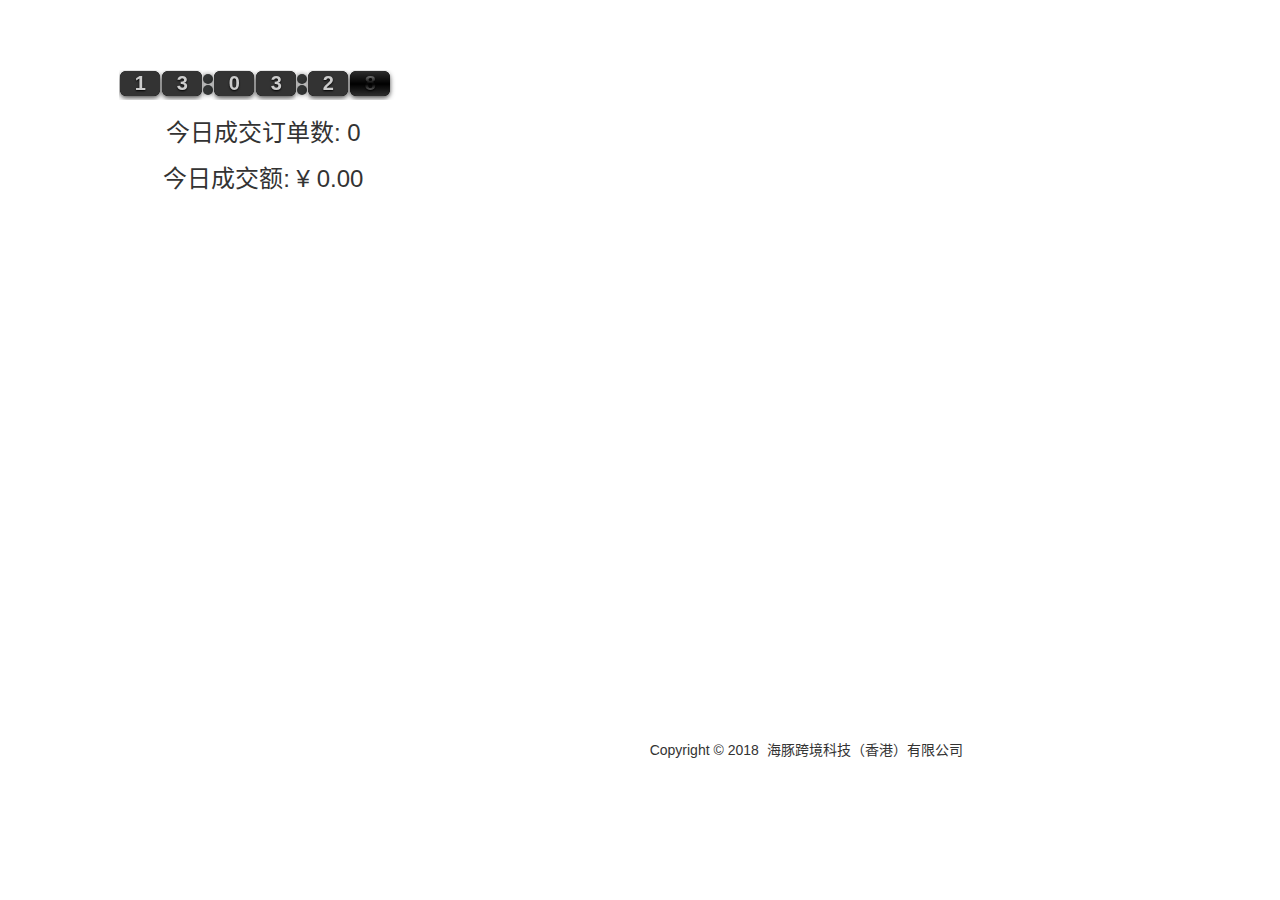
==== demo/index1.html @ b73f1331 "bug 修复" ====
<!DOCTYPE html>
<html lang="zh-CN">
<head>
    <meta charset="UTF-8">
    <meta http-equiv="X-UA-Compatible" content="IE=edge">
    <meta name="viewport" content="width=device-width, initial-scale=1 , user-scalable=no">
    <title>海豚战报-web</title>
    <link rel="stylesheet" href="../css/bootstrap.min.css"/>
    <link rel="stylesheet" href="../css/flipclock.css"/>
    <link rel="stylesheet" href="../css/animate.css"/>
    <link rel="stylesheet" href="../css/bootstrap-ht.css"/>
    <style>
        .container {
            width: 1580px;
            margin-top: 50px;
        }
        .flip-clock-wrapper ul {
            width: 10px;
            height: 25px;
            line-height: 22px;
            margin: 1px;
            overflow: hidden;
        }

        .flip-clock-wrapper ul li {
            line-height: 25px;
            overflow: hidden;
        }
        .flip-clock-divider {
            width: 10px;
            height: 30px;
            overflow: hidden;
        }

        .flip-clock-wrapper ul li a div div.inn {
            font-size: 20px;
            border-radius: 6px;
            overflow: hidden;
        }

        .flip-clock-dot.top {
            top: 4px;
        }

        .flip-clock-dot.bottom {
            bottom: 5px;
        }

        .flip-clock-dot {
            left: 0px;
        }
        .clock{
            width: 58%;
            margin: 0 auto;
            overflow: hidden;
        }
    </style>
</head>
<body>

<!--home-->
<section id="main">
    <div class="">
        <div class="container">
            <div class="text-right"><span id="current_date"></span><a id="refresh">&nbsp;&nbsp;&nbsp;<span class="glyphicon glyphicon-refresh" aria-hidden="true"></span></a></div>
            <div class="row wow fadeInUp" data-wow-duration="1s" data-wow-delay="1s" style="text-align: center">
                <div class="col-md-4">
                    <div class="row wow fadeInUp" data-wow-duration="1s" data-wow-delay="1s" style="text-align: center">
                        <div class="col-md-12">
                            <div class="clock wow jello " data-wow-duration="1s" data-wow-delay="2s"></div>
                            <h3>今日成交订单数: <span id="today_order_total_num">0</span></h3>
                            <h3>今日成交额: ¥ <span id="today_order_total_price">0.00</span></h3>
                        </div>
                    </div>
                    <div class="row wow bounceIn" data-wow-duration="1s" data-wow-delay="1.5s" style="text-align: center">
                        <div class="col-md-12">
                            <div id="category_chart" style="width: 100%;height: 400px;"></div>
                        </div>
                    </div>
                </div>
                <div class="col-md-4">
                    <div class="row wow fadeInDownBig" data-wow-duration="1s" data-wow-delay="1.5s" style="text-align: center">
                        <div class="col-md-12">
                            <div id="order_distribute_chart" style="width: 100%;height:500px;"></div>
                        </div>
                    </div>

                </div>
                <div class="col-md-4">
                    <div class="row wow fadeInRight" data-wow-duration="1s" data-wow-delay="1.5s" style="text-align: center">
                        <div class="col-md-12">
                            <div id="pv_chart_1" style="width: 100%;height: 300px;"></div>
                        </div>
                    </div>
                    <div class="row wow fadeInUp" data-wow-duration="1s" data-wow-delay="1.5s" style="text-align: center">
                        <div class="col-md-12">
                            <div id="pv_chart_2" style="width: 100%;height: 300px;"></div>
                        </div>
                    </div>
                </div>
            </div>
        </div>
    </div>
</section>
<!--home-->

<!--footer-->
<footer>
    <div class="container">
        <div class="row">
            <div class="col-md-12">
                <p>
                    Copyright&nbsp;©&nbsp;2018&nbsp;&nbsp;海豚跨境科技（香港）有限公司&nbsp;&nbsp;
                </p>
            </div>
        </div>
    </div>
</footer>
<!--footer-->
</body>
<script src="../js/jquery.min.js"></script>
<script src="../js/bootstrap.min.js"></script>
<script src="../js/wow.min.js"></script>
<script src="../js/accounting.min.js"></script>
<script src="../js/flipclock.min.js"></script>
<script src="../js/jquery.countup.js"></script>
<script src="../js/chart_option.js"></script>
<script src="../js/echarts.min.js"></script>
<script type="text/javascript" src="http://echarts.baidu.com/gallery/vendors/echarts/map/js/china.js"></script>
<script type="text/javascript" src="http://api.map.baidu.com/api?v=2.0&ak=ZUONbpqGBsYGXNIYHicvbAbM"></script>
<script type="text/javascript" src="http://echarts.baidu.com/gallery/vendors/echarts/extension/bmap.min.js"></script>
<script>
    var get_now_format_date =function () {
        var date = new Date();
        var seperator1 = "-";
        var year = date.getFullYear();
        var month = date.getMonth() + 1;
        var strDate = date.getDate();
        if (month >= 1 && month <= 9) {
            month = "0" + month;
        }
        if (strDate >= 0 && strDate <= 9) {
            strDate = "0" + strDate;
        }
        return year + seperator1 + month + seperator1 + strDate;
    }


    var init_chart = function () {
        //初始化e_chart
        var pv_chart_1 = echarts.init(document.getElementById('pv_chart_1'));
        var pv_chart_2 = echarts.init(document.getElementById('pv_chart_2'));
        var category_chart = echarts.init(document.getElementById('category_chart'));
        var order_distribute_chart = echarts.init(document.getElementById('order_distribute_chart'));
        $.ajax({
            type: "post",
            url: "http://erp.haitungongyinglian.hk/open/chart",
            dataType: "jsonp",
            jsonp: "callback",//传递给请求处理程序或页面的，用以获得jsonp回调函数名的参数名(默认为:callback)
            async: false,
            success: function (json) {
                var chart_data = json;
                //初始化数量
                var today_order_total_price = accounting.formatMoney(chart_data.order_total, '');
                var today_order_total_num = chart_data.order_num;
                $("#today_order_total_price").html(today_order_total_price);
                $("#today_order_total_num").html(today_order_total_num);
                $("#today_order_total_price,#today_order_total_num").countUp({
                    delay: 5,
                    time: 2000
                });
                //地图 区域分布
                var order_distribute_chart_option =get_order_distribute_chart_option(chart_data.city_min_num,chart_data.city_max_num,chart_data.map_data,chart_data.symbol_size);
                order_distribute_chart.setOption(order_distribute_chart_option);
                //折线(pv uv)
                var axis_label = chart_data.baidu_tj.xAxis_name;
                var option_pv = get_tj_chart_option('网站PV', axis_label, chart_data.baidu_tj.xAxis_key, chart_data.baidu_tj.today_info.pv, chart_data.baidu_tj.yesterday_info.pv);
                pv_chart_1.setOption(option_pv);
                var option_uv = get_tj_chart_option('网站UV', axis_label, chart_data.baidu_tj.xAxis_key, chart_data.baidu_tj.today_info.uv, chart_data.baidu_tj.yesterday_info.uv);
                pv_chart_2.setOption(option_uv);

                //类目
                var category_chart_option = get_category_chart_option(chart_data.category);
                category_chart.setOption(category_chart_option);
            },
            error: function () {
                alert('接口异常');
            }
        });
    }

    self.setInterval("init_chart()", 60000);

    $(function () {
        new WOW().init();
        //初始化时间
        var date = new Date();
        var clock = $('.clock').FlipClock(date, {
            clockFace: 'TwentyFourHourClock'
        });
        $(window).on('load', function () {
            init_chart();
            $("#current_date").text(get_now_format_date())
        })
        $("#refresh").on('click', function () {
            init_chart();
        })


    })

</script>
</html>
---- css/flipclock.css ----
/* Get the bourbon mixin from http://bourbon.io */
/* Reset */
.flip-clock-wrapper * {
    -webkit-box-sizing: border-box;
    -moz-box-sizing: border-box;
    -ms-box-sizing: border-box;
    -o-box-sizing: border-box;
    box-sizing: border-box;
    -webkit-backface-visibility: hidden;
    -moz-backface-visibility: hidden;
    -ms-backface-visibility: hidden;
    -o-backface-visibility: hidden;
    backface-visibility: hidden;
}

.flip-clock-wrapper a {
  cursor: pointer;
  text-decoration: none;
  color: #ccc; }

.flip-clock-wrapper a:hover {
  color: #fff; }

.flip-clock-wrapper ul {
  list-style: none; }

.flip-clock-wrapper.clearfix:before,
.flip-clock-wrapper.clearfix:after {
  content: " ";
  display: table; }

.flip-clock-wrapper.clearfix:after {
  clear: both; }

.flip-clock-wrapper.clearfix {
  *zoom: 1; }

/* Main */
.flip-clock-wrapper {
  font: normal 11px "Helvetica Neue", Helvetica, sans-serif;
  -webkit-user-select: none; }

.flip-clock-meridium {
  background: none !important;
  box-shadow: 0 0 0 !important;
  font-size: 36px !important; }

.flip-clock-meridium a { color: #313333; }

.flip-clock-wrapper {
  text-align: center;
  position: relative;
  width: 100%;
  margin: 1em;
}

.flip-clock-wrapper:before,
.flip-clock-wrapper:after {
    content: " "; /* 1 */
    display: table; /* 2 */
}
.flip-clock-wrapper:after {
    clear: both;
}

/* Skeleton */
.flip-clock-wrapper ul {
  position: relative;
  float: left;
  margin: 5px;
  width: 60px;
  height: 90px;
  font-size: 80px;
  font-weight: bold;
  line-height: 87px;
  border-radius: 6px;
  background: #000;
}

.flip-clock-wrapper ul li {
  z-index: 1;
  position: absolute;
  left: 0;
  top: 0;
  width: 100%;
  height: 100%;
  line-height: 87px;
  text-decoration: none !important;
}

.flip-clock-wrapper ul li:first-child {
  z-index: 2; }

.flip-clock-wrapper ul li a {
  display: block;
  height: 100%;
  -webkit-perspective: 200px;
  -moz-perspective: 200px;
  perspective: 200px;
  margin: 0 !important;
  overflow: visible !important;
  cursor: default !important; }

.flip-clock-wrapper ul li a div {
  z-index: 1;
  position: absolute;
  left: 0;
  width: 100%;
  height: 50%;
  font-size: 80px;
  overflow: hidden; 
  outline: 1px solid transparent; }

.flip-clock-wrapper ul li a div .shadow {
  position: absolute;
  width: 100%;
  height: 100%;
  z-index: 2; }

.flip-clock-wrapper ul li a div.up {
  -webkit-transform-origin: 50% 100%;
  -moz-transform-origin: 50% 100%;
  -ms-transform-origin: 50% 100%;
  -o-transform-origin: 50% 100%;
  transform-origin: 50% 100%;
  top: 0; }

.flip-clock-wrapper ul li a div.up:after {
  content: "";
  position: absolute;
  top: 44px;
  left: 0;
  z-index: 5;
  width: 100%;
  height: 3px;
  background-color: #000;
  background-color: rgba(0, 0, 0, 0.4); }

.flip-clock-wrapper ul li a div.down {
  -webkit-transform-origin: 50% 0;
  -moz-transform-origin: 50% 0;
  -ms-transform-origin: 50% 0;
  -o-transform-origin: 50% 0;
  transform-origin: 50% 0;
  bottom: 0;
  border-bottom-left-radius: 6px;
  border-bottom-right-radius: 6px;
}

.flip-clock-wrapper ul li a div div.inn {
  position: absolute;
  left: 0;
  z-index: 1;
  width: 100%;
  height: 200%;
  color: #ccc;
  text-shadow: 0 1px 2px #000;
  text-align: center;
  background-color: #333;
  border-radius: 6px;
  font-size: 70px; }

.flip-clock-wrapper ul li a div.up div.inn {
  top: 0; }

.flip-clock-wrapper ul li a div.down div.inn {
  bottom: 0; }

/* PLAY */
.flip-clock-wrapper ul.play li.flip-clock-before {
  z-index: 3; }

.flip-clock-wrapper .flip {   box-shadow: 0 2px 5px rgba(0, 0, 0, 0.7); }

.flip-clock-wrapper ul.play li.flip-clock-active {
  -webkit-animation: asd 0.5s 0.5s linear both;
  -moz-animation: asd 0.5s 0.5s linear both;
  animation: asd 0.5s 0.5s linear both;
  z-index: 5; }

.flip-clock-divider {
  float: left;
  display: inline-block;
  position: relative;
  width: 20px;
  height: 100px; }

.flip-clock-divider:first-child {
  width: 0; }

.flip-clock-dot {
  display: block;
  background: #323434;
  width: 10px;
  height: 10px;
  position: absolute;
  border-radius: 50%;
  box-shadow: 0 0 5px rgba(0, 0, 0, 0.5);
  left: 5px; }

.flip-clock-divider .flip-clock-label {
  position: absolute;
  top: -1.5em;
  right: -86px;
  color: black;
  text-shadow: none; }

.flip-clock-divider.minutes .flip-clock-label {
  right: -88px; }

.flip-clock-divider.seconds .flip-clock-label {
  right: -91px; }

.flip-clock-dot.top {
  top: 30px; }

.flip-clock-dot.bottom {
  bottom: 30px; }

@-webkit-keyframes asd {
  0% {
    z-index: 2; }

  20% {
    z-index: 4; }

  100% {
    z-index: 4; } }

@-moz-keyframes asd {
  0% {
    z-index: 2; }

  20% {
    z-index: 4; }

  100% {
    z-index: 4; } }

@-o-keyframes asd {
  0% {
    z-index: 2; }

  20% {
    z-index: 4; }

  100% {
    z-index: 4; } }

@keyframes asd {
  0% {
    z-index: 2; }

  20% {
    z-index: 4; }

  100% {
    z-index: 4; } }

.flip-clock-wrapper ul.play li.flip-clock-active .down {
  z-index: 2;
  -webkit-animation: turn 0.5s 0.5s linear both;
  -moz-animation: turn 0.5s 0.5s linear both;
  animation: turn 0.5s 0.5s linear both; }

@-webkit-keyframes turn {
  0% {
    -webkit-transform: rotateX(90deg); }

  100% {
    -webkit-transform: rotateX(0deg); } }

@-moz-keyframes turn {
  0% {
    -moz-transform: rotateX(90deg); }

  100% {
    -moz-transform: rotateX(0deg); } }

@-o-keyframes turn {
  0% {
    -o-transform: rotateX(90deg); }

  100% {
    -o-transform: rotateX(0deg); } }

@keyframes turn {
  0% {
    transform: rotateX(90deg); }

  100% {
    transform: rotateX(0deg); } }

.flip-clock-wrapper ul.play li.flip-clock-before .up {
  z-index: 2;
  -webkit-animation: turn2 0.5s linear both;
  -moz-animation: turn2 0.5s linear both;
  animation: turn2 0.5s linear both; }

@-webkit-keyframes turn2 {
  0% {
    -webkit-transform: rotateX(0deg); }

  100% {
    -webkit-transform: rotateX(-90deg); } }

@-moz-keyframes turn2 {
  0% {
    -moz-transform: rotateX(0deg); }

  100% {
    -moz-transform: rotateX(-90deg); } }

@-o-keyframes turn2 {
  0% {
    -o-transform: rotateX(0deg); }

  100% {
    -o-transform: rotateX(-90deg); } }

@keyframes turn2 {
  0% {
    transform: rotateX(0deg); }

  100% {
    transform: rotateX(-90deg); } }

.flip-clock-wrapper ul li.flip-clock-active {
  z-index: 3; }

/* SHADOW */
.flip-clock-wrapper ul.play li.flip-clock-before .up .shadow {
  background: -moz-linear-gradient(top, rgba(0, 0, 0, 0.1) 0%, black 100%);
  background: -webkit-gradient(linear, left top, left bottom, color-stop(0%, rgba(0, 0, 0, 0.1)), color-stop(100%, black));
  background: linear, top, rgba(0, 0, 0, 0.1) 0%, black 100%;
  background: -o-linear-gradient(top, rgba(0, 0, 0, 0.1) 0%, black 100%);
  background: -ms-linear-gradient(top, rgba(0, 0, 0, 0.1) 0%, black 100%);
  background: linear, to bottom, rgba(0, 0, 0, 0.1) 0%, black 100%;
  -webkit-animation: show 0.5s linear both;
  -moz-animation: show 0.5s linear both;
  animation: show 0.5s linear both; }

.flip-clock-wrapper ul.play li.flip-clock-active .up .shadow {
  background: -moz-linear-gradient(top, rgba(0, 0, 0, 0.1) 0%, black 100%);
  background: -webkit-gradient(linear, left top, left bottom, color-stop(0%, rgba(0, 0, 0, 0.1)), color-stop(100%, black));
  background: linear, top, rgba(0, 0, 0, 0.1) 0%, black 100%;
  background: -o-linear-gradient(top, rgba(0, 0, 0, 0.1) 0%, black 100%);
  background: -ms-linear-gradient(top, rgba(0, 0, 0, 0.1) 0%, black 100%);
  background: linear, to bottom, rgba(0, 0, 0, 0.1) 0%, black 100%;
  -webkit-animation: hide 0.5s 0.3s linear both;
  -moz-animation: hide 0.5s 0.3s linear both;
  animation: hide 0.5s 0.3s linear both; }

/*DOWN*/
.flip-clock-wrapper ul.play li.flip-clock-before .down .shadow {
  background: -moz-linear-gradient(top, black 0%, rgba(0, 0, 0, 0.1) 100%);
  background: -webkit-gradient(linear, left top, left bottom, color-stop(0%, black), color-stop(100%, rgba(0, 0, 0, 0.1)));
  background: linear, top, black 0%, rgba(0, 0, 0, 0.1) 100%;
  background: -o-linear-gradient(top, black 0%, rgba(0, 0, 0, 0.1) 100%);
  background: -ms-linear-gradient(top, black 0%, rgba(0, 0, 0, 0.1) 100%);
  background: linear, to bottom, black 0%, rgba(0, 0, 0, 0.1) 100%;
  -webkit-animation: show 0.5s linear both;
  -moz-animation: show 0.5s linear both;
  animation: show 0.5s linear both; }

.flip-clock-wrapper ul.play li.flip-clock-active .down .shadow {
  background: -moz-linear-gradient(top, black 0%, rgba(0, 0, 0, 0.1) 100%);
  background: -webkit-gradient(linear, left top, left bottom, color-stop(0%, black), color-stop(100%, rgba(0, 0, 0, 0.1)));
  background: linear, top, black 0%, rgba(0, 0, 0, 0.1) 100%;
  background: -o-linear-gradient(top, black 0%, rgba(0, 0, 0, 0.1) 100%);
  background: -ms-linear-gradient(top, black 0%, rgba(0, 0, 0, 0.1) 100%);
  background: linear, to bottom, black 0%, rgba(0, 0, 0, 0.1) 100%;
  -webkit-animation: hide 0.5s 0.3s linear both;
  -moz-animation: hide 0.5s 0.3s linear both;
  animation: hide 0.5s 0.2s linear both; }

@-webkit-keyframes show {
  0% {
    opacity: 0; }

  100% {
    opacity: 1; } }

@-moz-keyframes show {
  0% {
    opacity: 0; }

  100% {
    opacity: 1; } }

@-o-keyframes show {
  0% {
    opacity: 0; }

  100% {
    opacity: 1; } }

@keyframes show {
  0% {
    opacity: 0; }

  100% {
    opacity: 1; } }

@-webkit-keyframes hide {
  0% {
    opacity: 1; }

  100% {
    opacity: 0; } }

@-moz-keyframes hide {
  0% {
    opacity: 1; }

  100% {
    opacity: 0; } }

@-o-keyframes hide {
  0% {
    opacity: 1; }

  100% {
    opacity: 0; } }

@keyframes hide {
  0% {
    opacity: 1; }

  100% {
    opacity: 0; } }
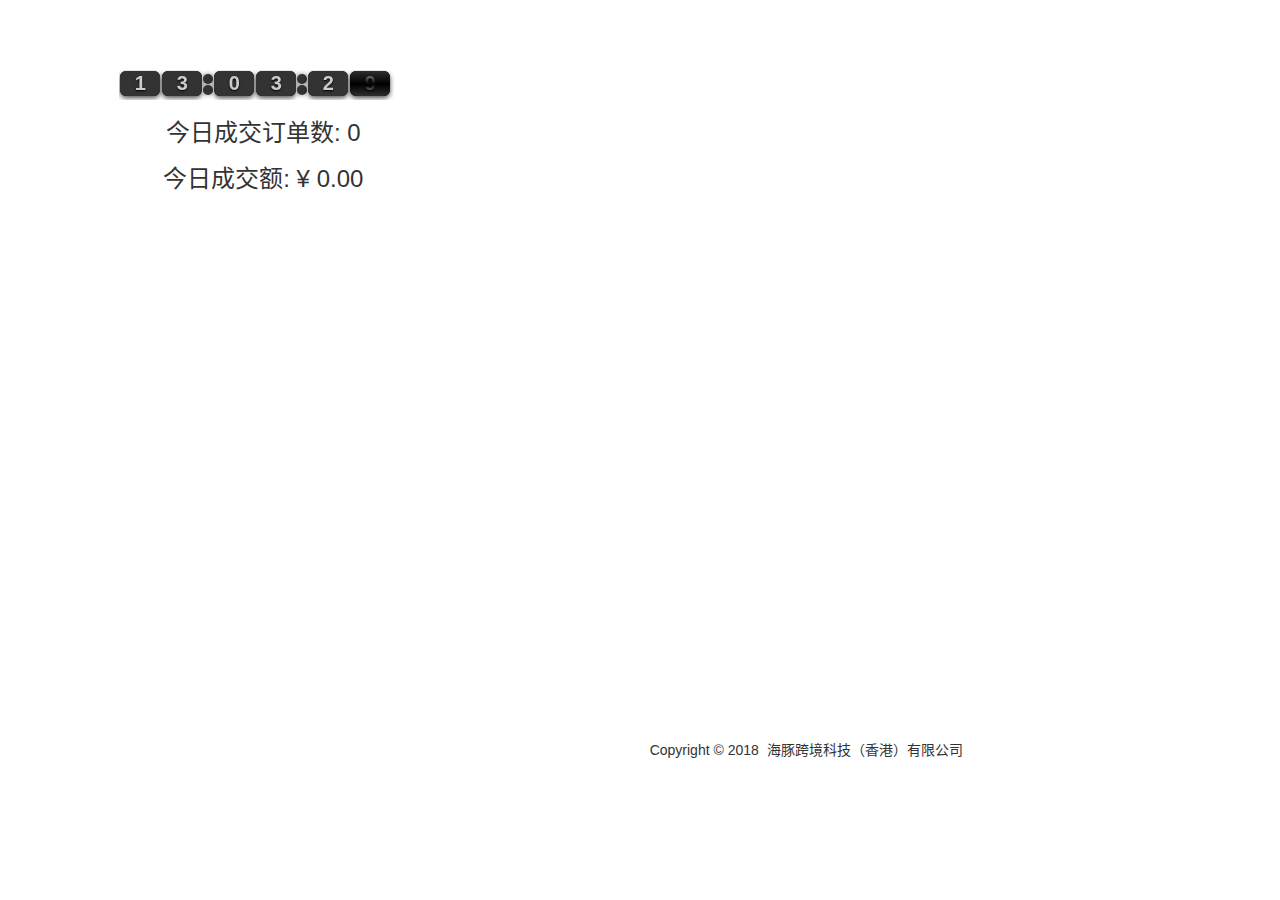
==== commit 07feb2d0: "bug 修复" ====
--- a/demo/index1.html
+++ b/demo/index1.html
@@ -170,7 +170,7 @@
                     time: 2000
                 });
                 //地图 区域分布
-                var order_distribute_chart_option =get_order_distribute_chart_option(chart_data.city_min_num,chart_data.city_max_num,chart_data.map_data,chart_data.symbol_size);
+                var order_distribute_chart_option =get_order_distribute_chart_option(chart_data.city_min_num,chart_data.city_max_num,chart_data.map_data);
                 order_distribute_chart.setOption(order_distribute_chart_option);
                 //折线(pv uv)
                 var axis_label = chart_data.baidu_tj.xAxis_name;
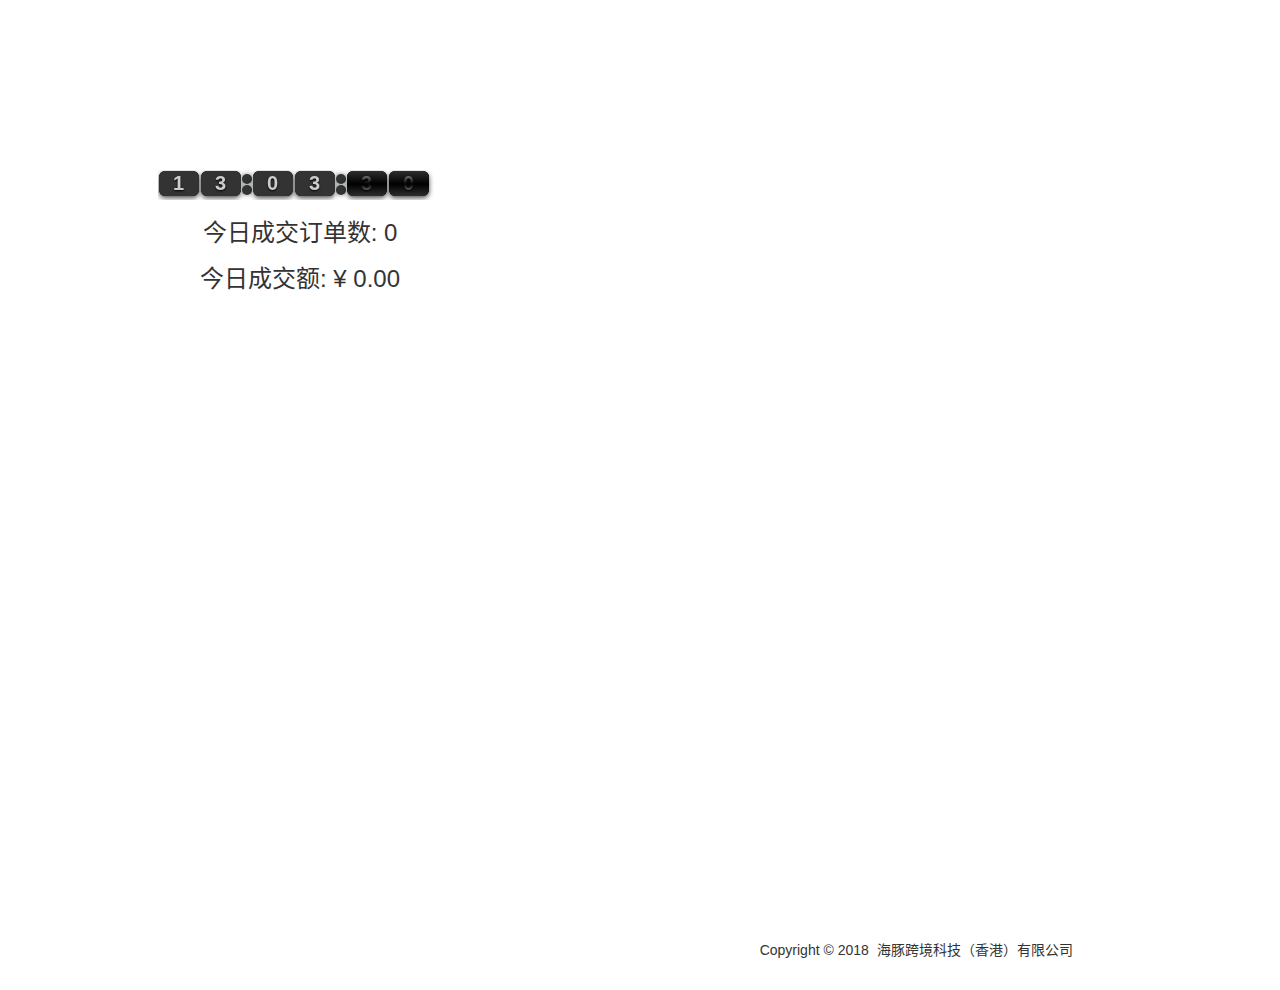
==== commit 82f7a9eb: "bug 修复" ====
--- a/demo/index1.html
+++ b/demo/index1.html
@@ -11,8 +11,8 @@
     <link rel="stylesheet" href="../css/bootstrap-ht.css"/>
     <style>
         .container {
-            width: 1580px;
-            margin-top: 50px;
+            width: 1800px;
+            margin-top: 150px;
         }
         .flip-clock-wrapper ul {
             width: 10px;
@@ -50,7 +50,7 @@
             left: 0px;
         }
         .clock{
-            width: 58%;
+            width: 50%;
             margin: 0 auto;
             overflow: hidden;
         }
@@ -62,7 +62,10 @@
 <section id="main">
     <div class="">
         <div class="container">
-            <div class="text-right"><span id="current_date"></span><a id="refresh">&nbsp;&nbsp;&nbsp;<span class="glyphicon glyphicon-refresh" aria-hidden="true"></span></a></div>
+            <div class="text-right"><span id="current_date"></span>
+                &nbsp;&nbsp;&nbsp;<a id="refresh"><span class="glyphicon glyphicon-refresh" aria-hidden="true"></span></a>
+                &nbsp;&nbsp;&nbsp;<a id="full_screen" title="全屏"><span class="glyphicon glyphicon-send" aria-hidden="true"></span></a>
+            </div>
             <div class="row wow fadeInUp" data-wow-duration="1s" data-wow-delay="1s" style="text-align: center">
                 <div class="col-md-4">
                     <div class="row wow fadeInUp" data-wow-duration="1s" data-wow-delay="1s" style="text-align: center">
@@ -130,6 +133,7 @@
 <script type="text/javascript" src="http://api.map.baidu.com/api?v=2.0&ak=ZUONbpqGBsYGXNIYHicvbAbM"></script>
 <script type="text/javascript" src="http://echarts.baidu.com/gallery/vendors/echarts/extension/bmap.min.js"></script>
 <script>
+
     var get_now_format_date =function () {
         var date = new Date();
         var seperator1 = "-";
@@ -144,6 +148,30 @@
         }
         return year + seperator1 + month + seperator1 + strDate;
     }
+
+    // 判断各种浏览器，找到正确的方法
+    var launch_full_screen = function (element) {
+        if(element.requestFullscreen) {
+            element.requestFullscreen();
+        } else if(element.mozRequestFullScreen) {
+            element.mozRequestFullScreen();
+        } else if(element.webkitRequestFullscreen) {
+            element.webkitRequestFullscreen();
+        } else if(element.msRequestFullscreen) {
+            element.msRequestFullscreen();
+        }
+    }
+
+   var exit_fulls_screen =function () {
+        if(document.exitFullscreen) {
+            document.exitFullscreen();
+        } else if(document.mozCancelFullScreen) {
+            document.mozCancelFullScreen();
+        } else if(document.webkitExitFullscreen) {
+            document.webkitExitFullscreen();
+        }
+    }
+
 
 
     var init_chart = function () {
@@ -206,7 +234,9 @@
             init_chart();
         })
 
-
+        $("#full_screen").on('click', function () {
+            launch_full_screen(document.documentElement); // 整个网页
+        })
     })
 
 </script>
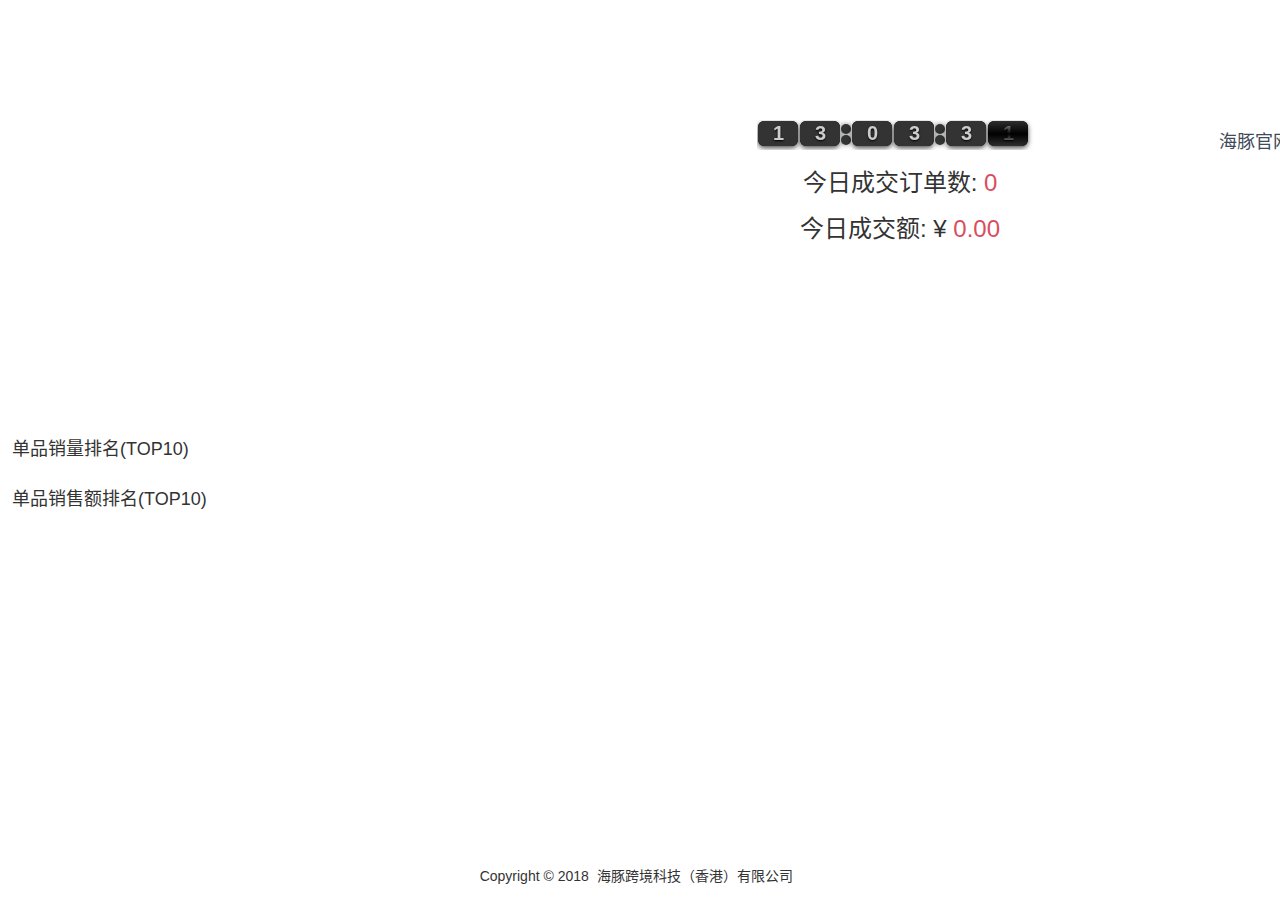
==== commit 71ce35e0: "代码优化" ====
--- a/demo/index1.html
+++ b/demo/index1.html
@@ -9,96 +9,73 @@
     <link rel="stylesheet" href="../css/flipclock.css"/>
     <link rel="stylesheet" href="../css/animate.css"/>
     <link rel="stylesheet" href="../css/bootstrap-ht.css"/>
-    <style>
-        .container {
-            width: 1800px;
-            margin-top: 150px;
-        }
-        .flip-clock-wrapper ul {
-            width: 10px;
-            height: 25px;
-            line-height: 22px;
-            margin: 1px;
-            overflow: hidden;
-        }
-
-        .flip-clock-wrapper ul li {
-            line-height: 25px;
-            overflow: hidden;
-        }
-        .flip-clock-divider {
-            width: 10px;
-            height: 30px;
-            overflow: hidden;
-        }
-
-        .flip-clock-wrapper ul li a div div.inn {
-            font-size: 20px;
-            border-radius: 6px;
-            overflow: hidden;
-        }
-
-        .flip-clock-dot.top {
-            top: 4px;
-        }
-
-        .flip-clock-dot.bottom {
-            bottom: 5px;
-        }
-
-        .flip-clock-dot {
-            left: 0px;
-        }
-        .clock{
-            width: 50%;
-            margin: 0 auto;
-            overflow: hidden;
-        }
-    </style>
+    <link rel="stylesheet" href="../css/bootstrap-ht-full.css"/>
 </head>
 <body>
 
 <!--home-->
 <section id="main">
-    <div class="">
-        <div class="container">
-            <div class="text-right"><span id="current_date"></span>
-                &nbsp;&nbsp;&nbsp;<a id="refresh"><span class="glyphicon glyphicon-refresh" aria-hidden="true"></span></a>
-                &nbsp;&nbsp;&nbsp;<a id="full_screen" title="全屏"><span class="glyphicon glyphicon-send" aria-hidden="true"></span></a>
-            </div>
-            <div class="row wow fadeInUp" data-wow-duration="1s" data-wow-delay="1s" style="text-align: center">
-                <div class="col-md-4">
-                    <div class="row wow fadeInUp" data-wow-duration="1s" data-wow-delay="1s" style="text-align: center">
-                        <div class="col-md-12">
-                            <div class="clock wow jello " data-wow-duration="1s" data-wow-delay="2s"></div>
-                            <h3>今日成交订单数: <span id="today_order_total_num">0</span></h3>
-                            <h3>今日成交额: ¥ <span id="today_order_total_price">0.00</span></h3>
-                        </div>
-                    </div>
-                    <div class="row wow bounceIn" data-wow-duration="1s" data-wow-delay="1.5s" style="text-align: center">
-                        <div class="col-md-12">
-                            <div id="category_chart" style="width: 100%;height: 400px;"></div>
-                        </div>
-                    </div>
-                </div>
-                <div class="col-md-4">
-                    <div class="row wow fadeInDownBig" data-wow-duration="1s" data-wow-delay="1.5s" style="text-align: center">
-                        <div class="col-md-12">
-                            <div id="order_distribute_chart" style="width: 100%;height:500px;"></div>
-                        </div>
-                    </div>
-
-                </div>
-                <div class="col-md-4">
-                    <div class="row wow fadeInRight" data-wow-duration="1s" data-wow-delay="1.5s" style="text-align: center">
-                        <div class="col-md-12">
-                            <div id="pv_chart_1" style="width: 100%;height: 300px;"></div>
-                        </div>
-                    </div>
-                    <div class="row wow fadeInUp" data-wow-duration="1s" data-wow-delay="1.5s" style="text-align: center">
-                        <div class="col-md-12">
-                            <div id="pv_chart_2" style="width: 100%;height: 300px;"></div>
-                        </div>
+    <div class="container">
+        <div class="text-right"><span id="current_date"></span>
+            &nbsp;&nbsp;&nbsp;<a id="refresh"><span class="glyphicon glyphicon-refresh"
+                                                    aria-hidden="true"></span></a>
+            &nbsp;&nbsp;&nbsp;<a id="full_screen" title="全屏"><span class="glyphicon glyphicon-send"
+                                                                   aria-hidden="true"></span></a>
+        </div>
+        <div class="row wow fadeInUp" data-wow-duration="1s" data-wow-delay="1s" style="text-align: center">
+            <div class="col-md-4">
+                <div class="row wow bounceIn" data-wow-duration="1s" data-wow-delay="1.5s"
+                     style="text-align: center">
+                    <div class="col-md-12">
+                        <div id="category_chart" style="width: 100%;height: 300px;"></div>
+                    </div>
+                </div>
+                <div id="single_product">
+                    <div class="row text-left wow fadeInDown" data-wow-duration="1s" data-wow-delay="1.5s" >
+                        <h3>单品销量排名(TOP10)</h3>
+                        <ul id="sku_num_top10">
+                        </ul>
+                    </div>
+                    <div class="row text-left wow fadeInLeft" data-wow-duration="1s" data-wow-delay="1.5s" >
+                        <h3>单品销售额排名(TOP10)</h3>
+                        <ul id="sku_total_top10">
+                        </ul>
+                    </div>
+                </div>
+            </div>
+            <div class="col-md-4">
+                <div class="row wow fadeInUp" data-wow-duration="1s" data-wow-delay="1s" style="text-align: center">
+                    <div class="col-md-12">
+                        <div class="clock wow jello " data-wow-duration="1s" data-wow-delay="2s"></div>
+                        <h3>今日成交订单数: <span id="today_order_total_num" class="num_tips">0</span></h3>
+                        <h3>今日成交额: ¥ <span id="today_order_total_price" class="num_tips">0.00</span></h3>
+                    </div>
+                </div>
+                <div class="row wow fadeInDownBig" data-wow-duration="1s" data-wow-delay="1.5s"
+                     style="text-align: center">
+                    <div class="col-md-12">
+                        <div id="order_distribute_chart" style="width: 100%;height:500px;"></div>
+                    </div>
+                </div>
+            </div>
+            <div class="col-md-4">
+                <div class="row wow fadeInRight" data-wow-duration="1s" data-wow-delay="1.5s"
+                     style="text-align: center">
+                    <div class="col-md-12 text-left tj_header">
+                        海豚官网 &nbsp;&nbsp;&nbsp;今日PV:<span id="today_pv" class="num_tips"></span>&nbsp;&nbsp;&nbsp;今日UV:<span
+                            id="today_uv" class="num_tips"></span>
+                    </div>
+                </div>
+                <div class="row wow fadeInRight" data-wow-duration="1s" data-wow-delay="1.5s"
+                     style="text-align: center">
+                    <div class="col-md-12">
+                        <div id="pv_chart_1" style="width: 100%;height: 350px;"></div>
+                    </div>
+                </div>
+                <div class="row wow fadeInUp" data-wow-duration="1s" data-wow-delay="1.5s"
+                     style="text-align: center">
+                    <div class="col-md-12">
+                        <div id="pv_chart_2" style="width: 100%;height: 350px;"></div>
                     </div>
                 </div>
             </div>
@@ -106,7 +83,6 @@
     </div>
 </section>
 <!--home-->
-
 <!--footer-->
 <footer>
     <div class="container">
@@ -134,7 +110,7 @@
 <script type="text/javascript" src="http://echarts.baidu.com/gallery/vendors/echarts/extension/bmap.min.js"></script>
 <script>
 
-    var get_now_format_date =function () {
+    var get_now_format_date = function () {
         var date = new Date();
         var seperator1 = "-";
         var year = date.getFullYear();
@@ -151,28 +127,26 @@
 
     // 判断各种浏览器，找到正确的方法
     var launch_full_screen = function (element) {
-        if(element.requestFullscreen) {
+        if (element.requestFullscreen) {
             element.requestFullscreen();
-        } else if(element.mozRequestFullScreen) {
+        } else if (element.mozRequestFullScreen) {
             element.mozRequestFullScreen();
-        } else if(element.webkitRequestFullscreen) {
+        } else if (element.webkitRequestFullscreen) {
             element.webkitRequestFullscreen();
-        } else if(element.msRequestFullscreen) {
+        } else if (element.msRequestFullscreen) {
             element.msRequestFullscreen();
         }
     }
 
-   var exit_fulls_screen =function () {
-        if(document.exitFullscreen) {
+    var exit_fulls_screen = function () {
+        if (document.exitFullscreen) {
             document.exitFullscreen();
-        } else if(document.mozCancelFullScreen) {
+        } else if (document.mozCancelFullScreen) {
             document.mozCancelFullScreen();
-        } else if(document.webkitExitFullscreen) {
+        } else if (document.webkitExitFullscreen) {
             document.webkitExitFullscreen();
         }
     }
-
-
 
     var init_chart = function () {
         //初始化e_chart
@@ -197,8 +171,14 @@
                     delay: 5,
                     time: 2000
                 });
+                $("#today_pv").html(chart_data.baidu_tj.today_pv);
+                $("#today_uv").html(chart_data.baidu_tj.today_uv);
+
+                //top10
+                render_top10(chart_data.sku_num_top10,chart_data.sku_total_top10);
+
                 //地图 区域分布
-                var order_distribute_chart_option =get_order_distribute_chart_option(chart_data.city_min_num,chart_data.city_max_num,chart_data.map_data);
+                var order_distribute_chart_option = get_order_distribute_chart_option(chart_data.city_min_num, chart_data.city_max_num, chart_data.map_data);
                 order_distribute_chart.setOption(order_distribute_chart_option);
                 //折线(pv uv)
                 var axis_label = chart_data.baidu_tj.xAxis_name;
@@ -217,7 +197,7 @@
         });
     }
 
-    self.setInterval("init_chart()", 60000);
+    //self.setInterval("init_chart()", 60000);
 
     $(function () {
         new WOW().init();
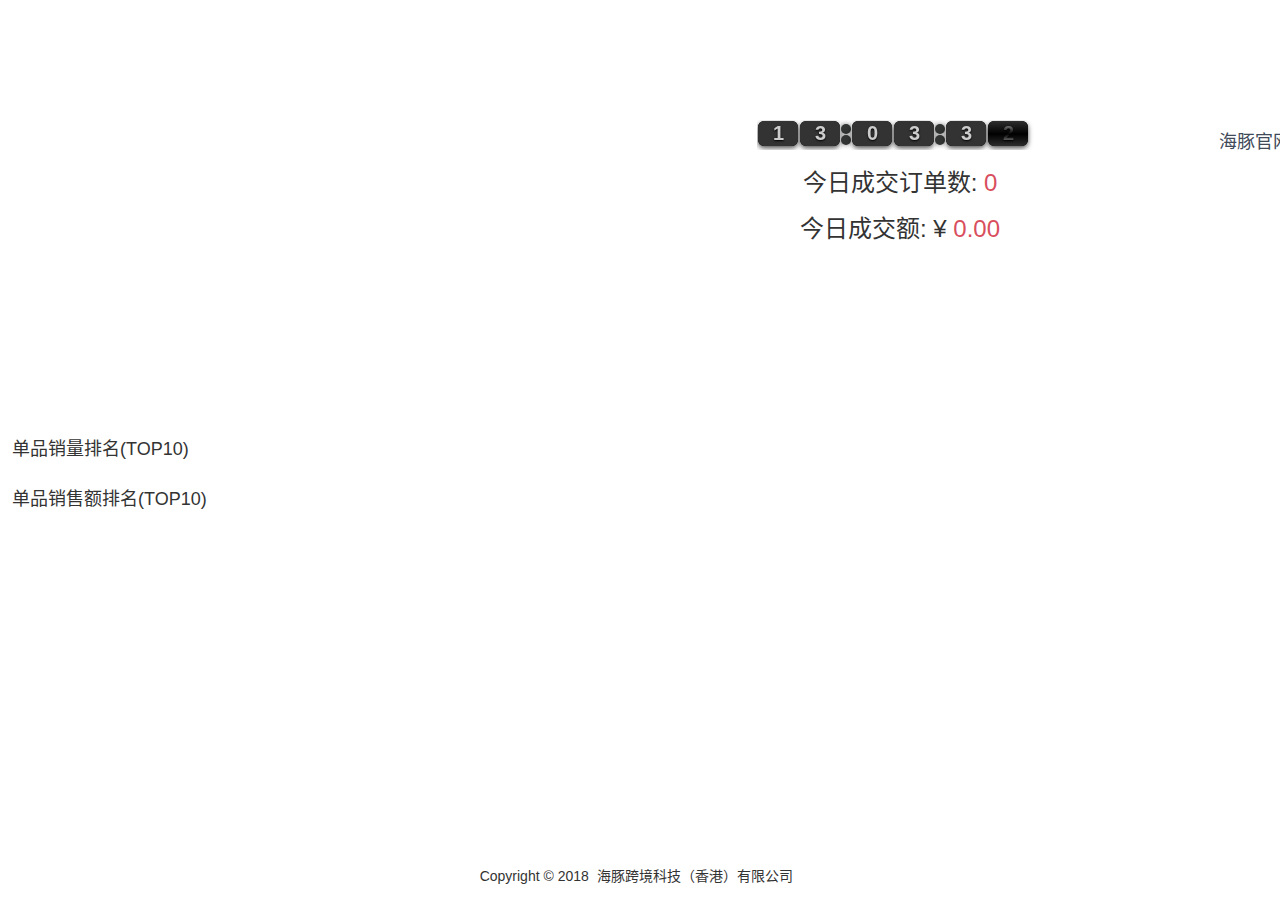
==== commit 1befe408: "代码优化" ====
--- a/demo/index1.html
+++ b/demo/index1.html
@@ -169,7 +169,7 @@
                 $("#today_order_total_num").html(today_order_total_num);
                 $("#today_order_total_price,#today_order_total_num").countUp({
                     delay: 5,
-                    time: 2000
+                    time: 200
                 });
                 $("#today_pv").html(chart_data.baidu_tj.today_pv);
                 $("#today_uv").html(chart_data.baidu_tj.today_uv);
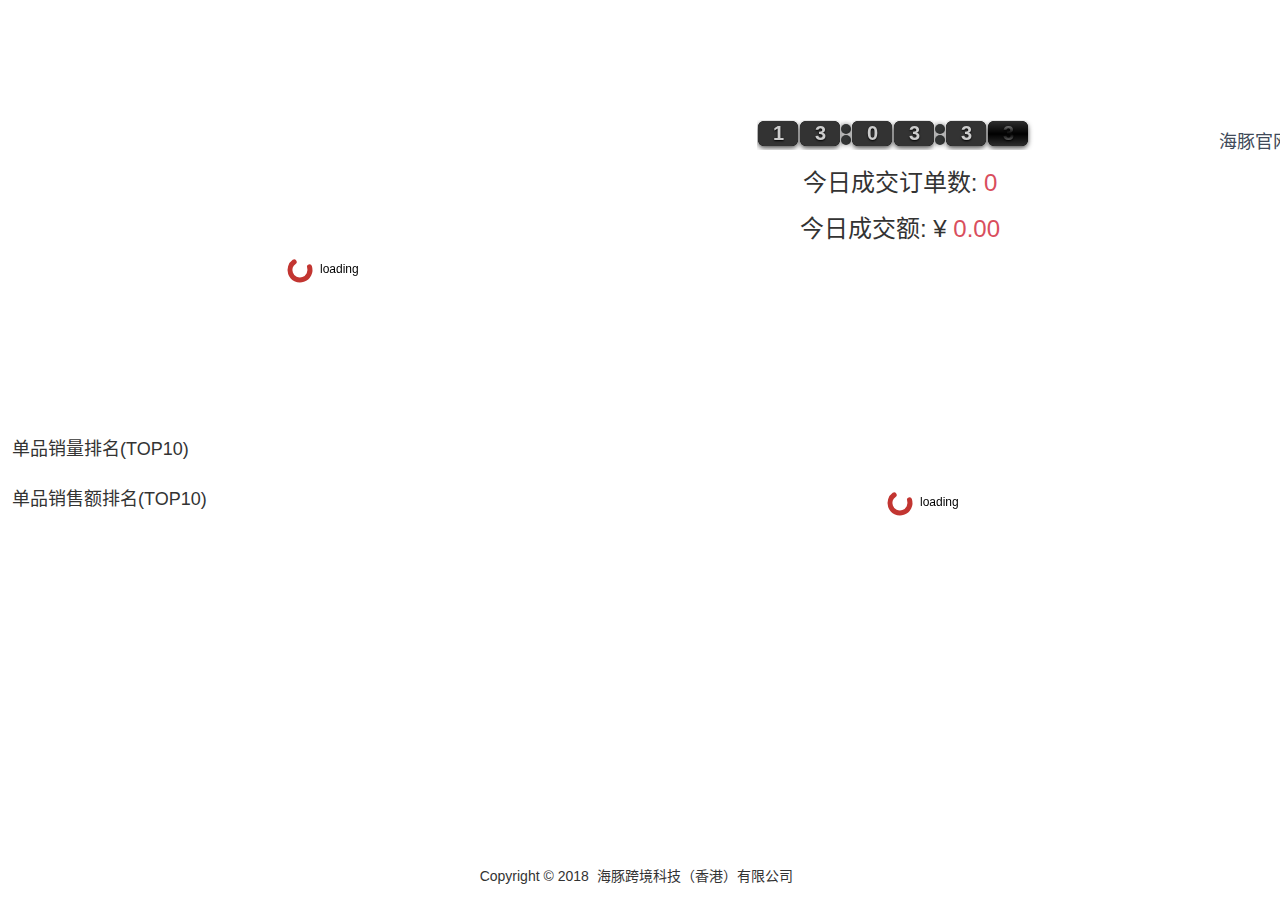
==== commit 45e41f2f: "loading" ====
--- a/demo/index1.html
+++ b/demo/index1.html
@@ -154,6 +154,10 @@
         var pv_chart_2 = echarts.init(document.getElementById('pv_chart_2'));
         var category_chart = echarts.init(document.getElementById('category_chart'));
         var order_distribute_chart = echarts.init(document.getElementById('order_distribute_chart'));
+        pv_chart_1.showLoading();
+        pv_chart_2.showLoading();
+        category_chart.showLoading();
+        order_distribute_chart.showLoading();
         $.ajax({
             type: "post",
             url: "http://erp.haitungongyinglian.hk/open/chart",
@@ -161,6 +165,10 @@
             jsonp: "callback",//传递给请求处理程序或页面的，用以获得jsonp回调函数名的参数名(默认为:callback)
             async: false,
             success: function (json) {
+                pv_chart_1.hideLoading();
+                pv_chart_2.hideLoading();
+                category_chart.hideLoading();
+                order_distribute_chart.hideLoading();
                 var chart_data = json;
                 //初始化数量
                 var today_order_total_price = accounting.formatMoney(chart_data.order_total, '');
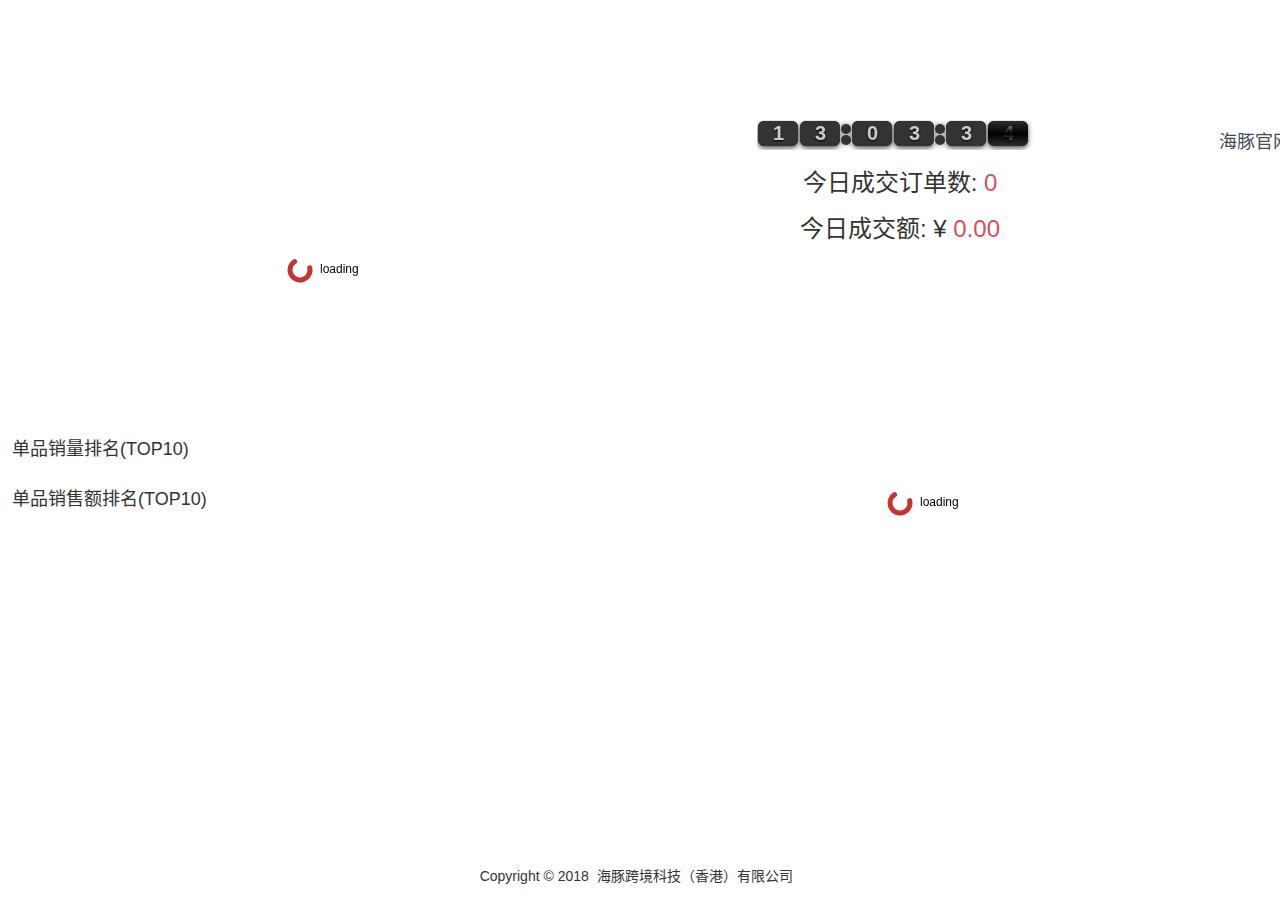
==== commit 4a735775: "loading" ====
--- a/demo/index1.html
+++ b/demo/index1.html
@@ -177,7 +177,7 @@
                 $("#today_order_total_num").html(today_order_total_num);
                 $("#today_order_total_price,#today_order_total_num").countUp({
                     delay: 5,
-                    time: 200
+                    time: 500
                 });
                 $("#today_pv").html(chart_data.baidu_tj.today_pv);
                 $("#today_uv").html(chart_data.baidu_tj.today_uv);
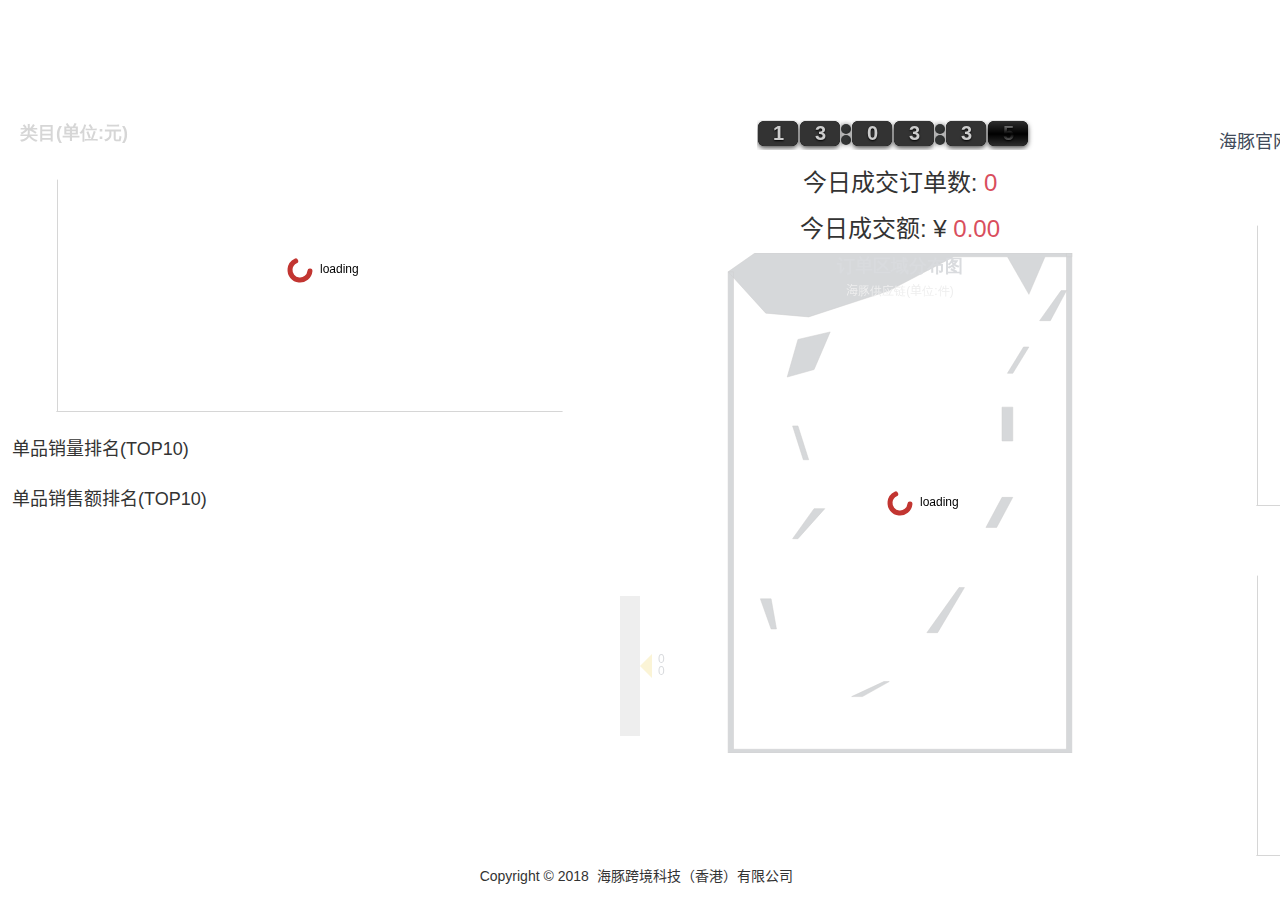
==== commit a3a386d3: "稍微修改" ====
--- a/demo/index1.html
+++ b/demo/index1.html
@@ -19,8 +19,7 @@
         <div class="text-right"><span id="current_date"></span>
             &nbsp;&nbsp;&nbsp;<a id="refresh"><span class="glyphicon glyphicon-refresh"
                                                     aria-hidden="true"></span></a>
-            &nbsp;&nbsp;&nbsp;<a id="full_screen" title="全屏"><span class="glyphicon glyphicon-send"
-                                                                   aria-hidden="true"></span></a>
+            &nbsp;&nbsp;&nbsp;<a id="full_screen" title="全屏"><span class="glyphicon glyphicon-send" aria-hidden="true"></span></a>
         </div>
         <div class="row wow fadeInUp" data-wow-duration="1s" data-wow-delay="1s" style="text-align: center">
             <div class="col-md-4">
@@ -30,13 +29,13 @@
                         <div id="category_chart" style="width: 100%;height: 300px;"></div>
                     </div>
                 </div>
-                <div id="single_product">
-                    <div class="row text-left wow fadeInDown" data-wow-duration="1s" data-wow-delay="1.5s" >
+                <div id="single_product" class="">
+                    <div class="row text-left wow fadeInLeft" data-wow-duration="1s" data-wow-delay="2s" >
                         <h3>单品销量排名(TOP10)</h3>
                         <ul id="sku_num_top10">
                         </ul>
                     </div>
-                    <div class="row text-left wow fadeInLeft" data-wow-duration="1s" data-wow-delay="1.5s" >
+                    <div class="row text-left wow fadeInLeft" data-wow-duration="1s" data-wow-delay="2s" >
                         <h3>单品销售额排名(TOP10)</h3>
                         <ul id="sku_total_top10">
                         </ul>
@@ -109,123 +108,23 @@
 <script type="text/javascript" src="http://api.map.baidu.com/api?v=2.0&ak=ZUONbpqGBsYGXNIYHicvbAbM"></script>
 <script type="text/javascript" src="http://echarts.baidu.com/gallery/vendors/echarts/extension/bmap.min.js"></script>
 <script>
-
-    var get_now_format_date = function () {
-        var date = new Date();
-        var seperator1 = "-";
-        var year = date.getFullYear();
-        var month = date.getMonth() + 1;
-        var strDate = date.getDate();
-        if (month >= 1 && month <= 9) {
-            month = "0" + month;
-        }
-        if (strDate >= 0 && strDate <= 9) {
-            strDate = "0" + strDate;
-        }
-        return year + seperator1 + month + seperator1 + strDate;
-    }
-
-    // 判断各种浏览器，找到正确的方法
-    var launch_full_screen = function (element) {
-        if (element.requestFullscreen) {
-            element.requestFullscreen();
-        } else if (element.mozRequestFullScreen) {
-            element.mozRequestFullScreen();
-        } else if (element.webkitRequestFullscreen) {
-            element.webkitRequestFullscreen();
-        } else if (element.msRequestFullscreen) {
-            element.msRequestFullscreen();
-        }
-    }
-
-    var exit_fulls_screen = function () {
-        if (document.exitFullscreen) {
-            document.exitFullscreen();
-        } else if (document.mozCancelFullScreen) {
-            document.mozCancelFullScreen();
-        } else if (document.webkitExitFullscreen) {
-            document.webkitExitFullscreen();
-        }
-    }
-
-    var init_chart = function () {
-        //初始化e_chart
-        var pv_chart_1 = echarts.init(document.getElementById('pv_chart_1'));
-        var pv_chart_2 = echarts.init(document.getElementById('pv_chart_2'));
-        var category_chart = echarts.init(document.getElementById('category_chart'));
-        var order_distribute_chart = echarts.init(document.getElementById('order_distribute_chart'));
-        pv_chart_1.showLoading();
-        pv_chart_2.showLoading();
-        category_chart.showLoading();
-        order_distribute_chart.showLoading();
-        $.ajax({
-            type: "post",
-            url: "http://erp.haitungongyinglian.hk/open/chart",
-            dataType: "jsonp",
-            jsonp: "callback",//传递给请求处理程序或页面的，用以获得jsonp回调函数名的参数名(默认为:callback)
-            async: false,
-            success: function (json) {
-                pv_chart_1.hideLoading();
-                pv_chart_2.hideLoading();
-                category_chart.hideLoading();
-                order_distribute_chart.hideLoading();
-                var chart_data = json;
-                //初始化数量
-                var today_order_total_price = accounting.formatMoney(chart_data.order_total, '');
-                var today_order_total_num = chart_data.order_num;
-                $("#today_order_total_price").html(today_order_total_price);
-                $("#today_order_total_num").html(today_order_total_num);
-                $("#today_order_total_price,#today_order_total_num").countUp({
-                    delay: 5,
-                    time: 500
-                });
-                $("#today_pv").html(chart_data.baidu_tj.today_pv);
-                $("#today_uv").html(chart_data.baidu_tj.today_uv);
-
-                //top10
-                render_top10(chart_data.sku_num_top10,chart_data.sku_total_top10);
-
-                //地图 区域分布
-                var order_distribute_chart_option = get_order_distribute_chart_option(chart_data.city_min_num, chart_data.city_max_num, chart_data.map_data);
-                order_distribute_chart.setOption(order_distribute_chart_option);
-                //折线(pv uv)
-                var axis_label = chart_data.baidu_tj.xAxis_name;
-                var option_pv = get_tj_chart_option('网站PV', axis_label, chart_data.baidu_tj.xAxis_key, chart_data.baidu_tj.today_info.pv, chart_data.baidu_tj.yesterday_info.pv);
-                pv_chart_1.setOption(option_pv);
-                var option_uv = get_tj_chart_option('网站UV', axis_label, chart_data.baidu_tj.xAxis_key, chart_data.baidu_tj.today_info.uv, chart_data.baidu_tj.yesterday_info.uv);
-                pv_chart_2.setOption(option_uv);
-
-                //类目
-                var category_chart_option = get_category_chart_option(chart_data.category);
-                category_chart.setOption(category_chart_option);
-            },
-            error: function () {
-                alert('接口异常');
-            }
-        });
-    }
-
-    //self.setInterval("init_chart()", 60000);
-
+    self.setInterval("init_chart()", 60000);
     $(function () {
         new WOW().init();
         //初始化时间
         var date = new Date();
-        var clock = $('.clock').FlipClock(date, {
+        $('.clock').FlipClock(date, {
             clockFace: 'TwentyFourHourClock'
         });
         $(window).on('load', function () {
             init_chart();
-            $("#current_date").text(get_now_format_date())
         })
         $("#refresh").on('click', function () {
             init_chart();
         })
-
         $("#full_screen").on('click', function () {
             launch_full_screen(document.documentElement); // 整个网页
         })
     })
-
 </script>
 </html>